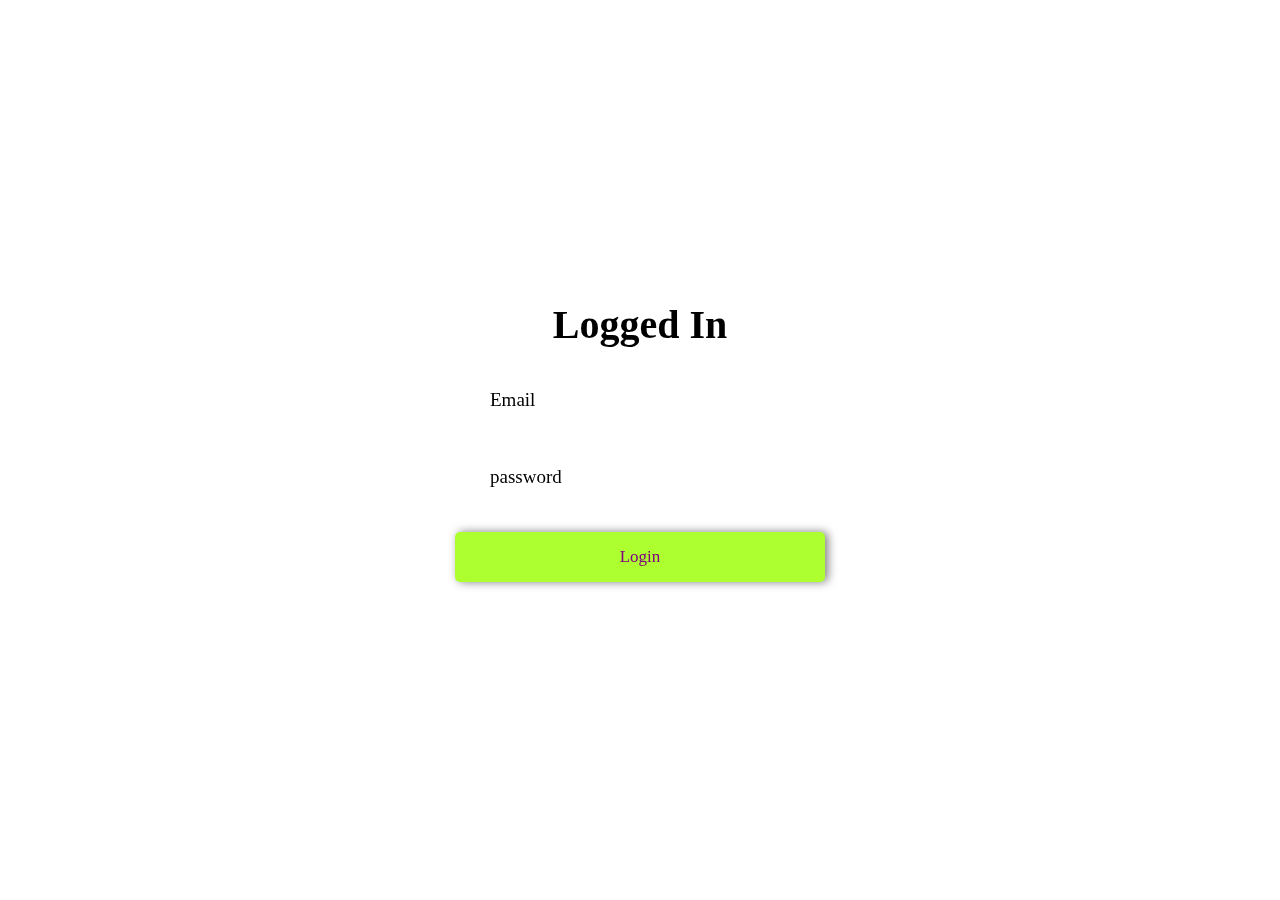
==== login.html @ ff8352f4 "first commit" ====
<!DOCTYPE html>
<html lang="en">
<head>
    <meta charset="UTF-8">
    <meta name="viewport" content="width=device-width, initial-scale=1.0">
    <title>Document</title>
    <link rel="stylesheet" href="style.css">
</head>
<body>
    <div class="container">
        <div class="box">
            <form action="" name="Formfill" onsubmit="return loginValidation()">
                    <h2>Logged In</h2>
                    <p id="register"></p>
                 
                    <div class="inputbox">
                        <i class='bx bxs-envelope'></i>
                        <input type="email" name="Email" placeholder="Email">
                    </div>
                    <div class="inputbox">
                        <i class='bx bxs-lock-alt'></i>
                        <input type="password" style="outline: none;" name="Password" placeholder="password">
                    </div>
                    
                    <div class="button">
                        <input type="submit" class="buton" onclick="loginValidation()" value="Login">
                    </div>
                    <div class="group">
                        <span><a href="index.html" style="color:white;">Back</a></span>
                    </div>
                 
            </form>
        </div>
       
            <script src="index.js"></script>
       
</body>
</html>
---- style.css ----
@import url('https://fonts.googleapis.com/css2?family=Source+Sans+Pro:wght@300&display=swap');
*{
    margin: 0;
    padding: 0;
    box-sizing: border-box;
    font-family: Georgia, 'Times New Roman', Times, serif;

}
body{
    background: url(image.jpg) no-repeat;
    background-position: center;
    background-size: cover;
    min-height: 100vh;
    width: 100%;
}
.container{
    display: flex;
    justify-content: center;
    align-items: center;
    min-height: 100vh;
}
.box{
    position: relative;
    width: 400px;
    height: 550px;
    border: 3px solid white;
    border-radius: 20px;
     backdrop-filter: blur(5px); 
    display: flex;
    justify-content: center;
    align-items: center;
}
.box h2{
    color: black ;
    text-align: center;
    font-size: 40px;
}
.box .inputbox{
    position: relative;
    margin: 30px;
    width: 310px;
    border-bottom: 2px solid white;
}

.box .inputbox input{
    width: 100%;
    height: 45px;
    background:transparent;
    border:none;
    outline:none;
    padding: 0 20px 0 5px;
    color: white;
    font-size: 19px ;
}
i{
    position: absolute;
    color: black;
    top: 13px;
    right: 0;
}
input::placeholder{
    color: black;
}
.buton{
    color: purple;
    background: greenyellow;
    width: 100%;
    height: 50px;
    border-radius: 5px;
    outline: none;
    border: none;
    font-size: 17px;
    cursor: pointer;
    box-shadow: 3px 0 10px rgba(0,0,0,.5);
}
.group{
    display: flex;
    justify-content: space-between;

}
.group span a{
    color: white;
    position: relative;
    top: 10px;
    text-decoration: none;
    font-weight: 500;
}
.group a:focus{
    text-decoration: underline;
}

.box .group{
    color: black;
}
#register{
    color: red;
    font-weight: 600;
    position: relative;
    top: 25px;
}
.popup{
    width: 400px;
    background-color: white;
    border-radius: 6px;
    position: absolute;
    top: 0;
    left: 50%;
    transform: translate(-50%,-50%) scale(0);
    transition: transform .4s , top .4s;
    visibility: hidden;
    text-align: center;
    padding: 0 30px 30px;
    height: 330px;
    color: black;

}
.popup ion-icon{
    color: green;
    font-size: 50px;
}

.popup button{
    width: 100%;
    background: green;
    padding: 10px 0;
    margin-top: 50px;
    border-radius: 3px;
    border: none;
    outline: none;
    font-size: 18px;
    color: white;
    cursor: pointer;
    box-shadow:0 0 0 2px rgba(0,0,0,.1); 

}

.popup a{
    color: white;
    text-decoration: none;
    font-weight: 600;
    letter-spacing: 2px;

}
.open-slide{
    top: 50%;
    transform: translate(-50%,-50%) scale(1);
    visibility: visible;
}
.popup h2{
    font-weight: 500;
    font-size: 30px;
    margin: 30px 0 10px;
}
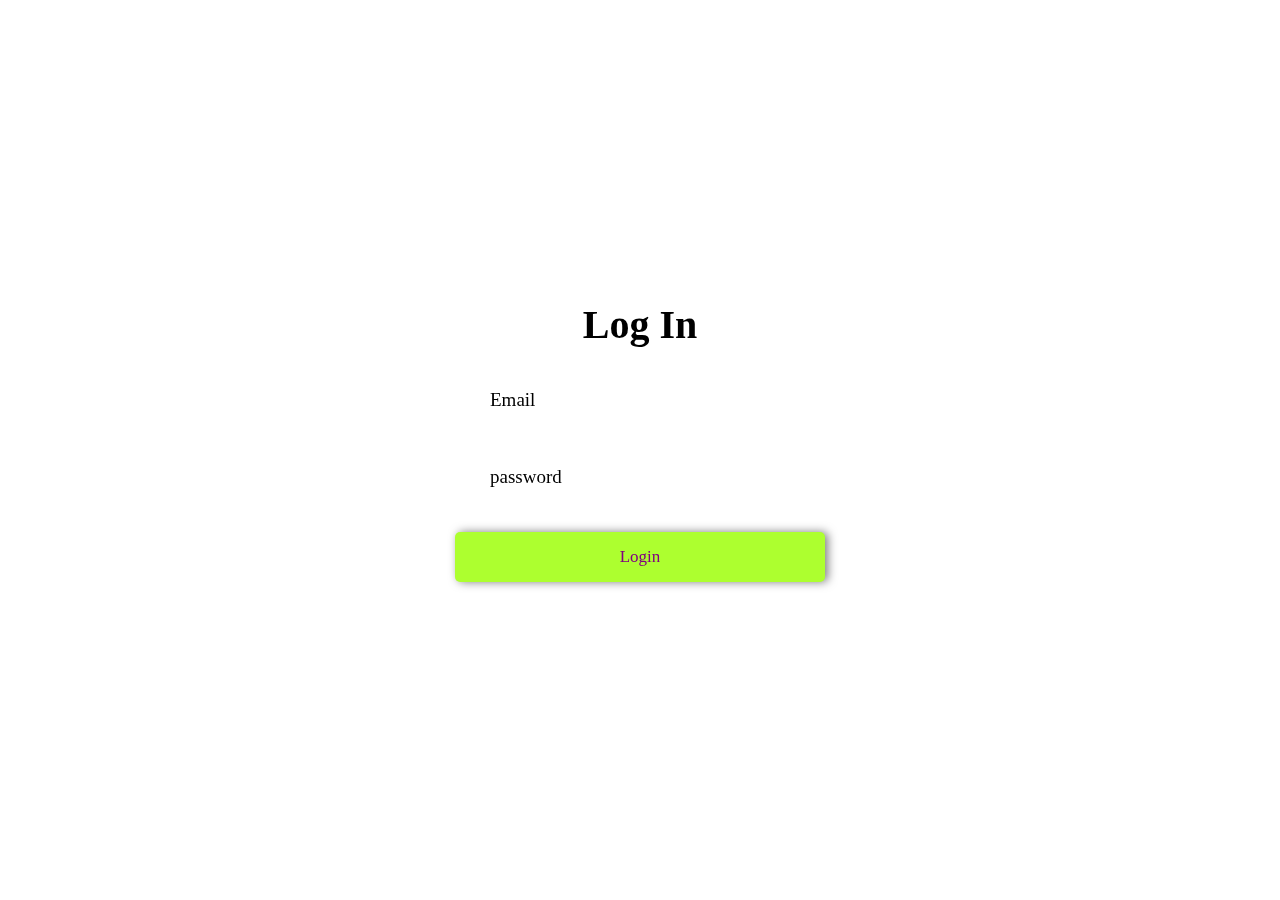
==== commit f93b9ab1: "changed login" ====
--- a/login.html
+++ b/login.html
@@ -10,7 +10,7 @@
     <div class="container">
         <div class="box">
             <form action="" name="Formfill" onsubmit="return loginValidation()">
-                    <h2>Logged In</h2>
+                    <h2>Log In</h2>
                     <p id="register"></p>
                  
                     <div class="inputbox">
